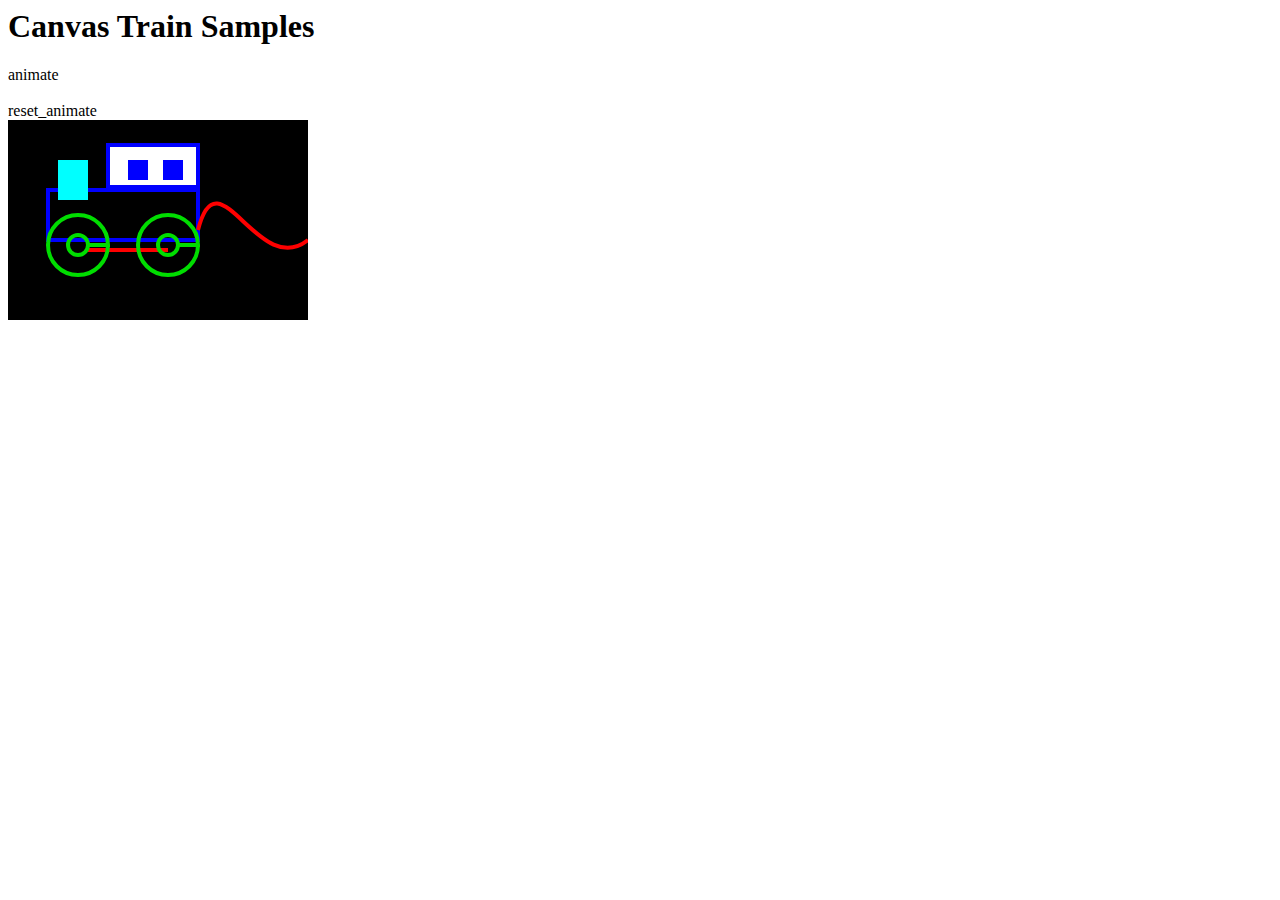
==== canvas/index.html @ d69ba4ec "canvas animation" ====
<html>
<head>
<script type="text/javascript" src="http://code.jquery.com/jquery-1.7.2.min.js"></script>
<script type="text/javascript">

$(document).ready(function() {
var mcontext;

function drawSomething(context, ox, oy)
{
	context.fillStyle   = '#000'; // black
	context.fillRect(0, 0, 300, 300);

	context.fillStyle   = '#00f'; // blue
	context.strokeStyle = '#f00'; // red
	context.lineWidth   = 4;

	// Draw some rectangles.
	// Arguments: x, y, width, height
	context.clearRect (ox+60,  oy+15,  90, 42);
	context.fillRect  (ox+80,  oy+30, 20, 20);
	context.fillRect  (ox+115, oy+30, 20, 20);

	context.fillStyle   = '#0ff';
	context.strokeStyle = '#00f';

	context.strokeRect(ox+0,   oy+60, 150, 50);
	context.strokeRect(ox+60,  oy+15,  90, 42);
	context.fillRect  (ox+10,  oy+30, 30, 40);

	context.fillStyle   = '#00f';
	context.strokeStyle = '#f00';
	context.lineWidth   = 4;

	// Draw a line, then a Bèzier curve.
	context.beginPath();
	context.moveTo(ox+40, oy+120);
	context.lineTo(ox+120,oy+120);
	context.moveTo(ox+150,oy+100);
	// Arguments: cp1x, cp1y, cp2x, cp2y, x, y
	// cp = control point.
	context.bezierCurveTo(210, 30, 250, 160, 300, 120);
	context.stroke();
	context.closePath();

	context.strokeStyle = '#0D0';
	// Draw a circle using the arc function.
	context.beginPath();

	// Arguments: x, y, radius, start angle, end angle, anticlockwise
	context.arc(ox+120, oy+115, 30, 0, 360, false);
	context.arc(ox+120, oy+115, 10, 0, 360, false);
	context.stroke();
	context.closePath();

	context.beginPath();
	context.arc(ox+30, oy+115, 30, 0, 360, false);
	context.arc(ox+30, oy+115, 10, 0, 360, false);
	context.stroke();
	context.closePath();
}

var ox = 40, oy = 10;
function animate()
{
	ox -=3;
	if (ox < -160)
		return;

	setTimeout(function () {
	    drawSomething(mcontext, ox, oy);
	    animate();
	}, 50);
}

function setupCanvasWindows(elm) {
	var elem = document.getElementById(elm);
	if (elem && elem.getContext) {
		mcontext = elem.getContext('2d');
		if (!mcontext) 
			return;

		drawSomething(mcontext, ox, oy);
	}
}

	setupCanvasWindows('drawpanel');
	$("#animate").click(function() {
	animate(); });
	$("#reset").click(function() {
		ox = 40, oy=30;	
		drawSomething(mcontext, ox, oy);
	});
});

</script>

</head>
<body>
<h1>Canvas Train Samples </h1>
<div id="animate">animate</div>
<br>
<div id="reset">reset_animate</div>
<canvas id="drawpanel" width="300" height="200">
Fallback content, in case the browser does not support Canvas.
</canvas>

</body>
</html>
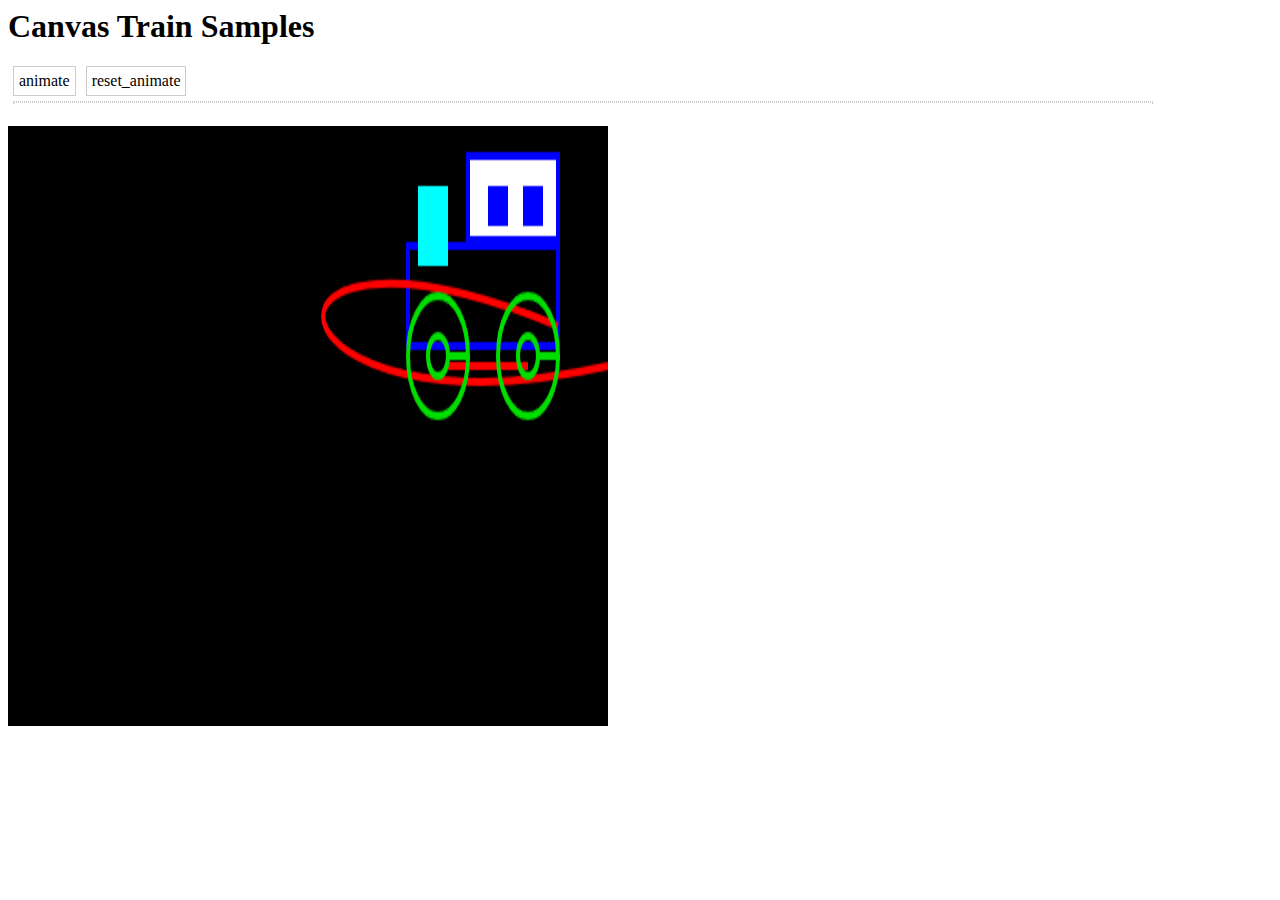
==== commit 267816f7: "update the style and animation" ====
--- a/canvas/index.html
+++ b/canvas/index.html
@@ -1,15 +1,39 @@
 <html>
 <head>
+<style type="text/css">
+.clear {
+ clear: both;
+}
+
+.jw-button {
+ float: left;
+ margin: 0 5px;
+ cursor: pointer;
+ border: 1px solid #ccc;
+ padding: 5px;
+}
+
+.pannel {
+  width:80%;
+}
+
+.splitor {
+ border: 1px dotted #ccc;
+ width: 90%;
+ margin: 5px;
+}
+</style>
 <script type="text/javascript" src="http://code.jquery.com/jquery-1.7.2.min.js"></script>
 <script type="text/javascript">
 
 $(document).ready(function() {
 var mcontext;
+var width = 600, height=600
 
 function drawSomething(context, ox, oy)
 {
 	context.fillStyle   = '#000'; // black
-	context.fillRect(0, 0, 300, 300);
+	context.fillRect(0, 0, width, height);
 
 	context.fillStyle   = '#00f'; // blue
 	context.strokeStyle = '#f00'; // red
@@ -39,7 +63,7 @@
 	context.moveTo(ox+150,oy+100);
 	// Arguments: cp1x, cp1y, cp2x, cp2y, x, y
 	// cp = control point.
-	context.bezierCurveTo(210, 30, 250, 160, 300, 120);
+	context.bezierCurveTo(210, 30, 250, 160, 600, 120);
 	context.stroke();
 	context.closePath();
 
@@ -60,11 +84,13 @@
 	context.closePath();
 }
 
-var ox = 40, oy = 10;
+var train_long = 200;
+var ox = width - train_long, oy = 0;
 function animate()
 {
 	ox -=3;
-	if (ox < -160)
+        oy +=1;
+	if (ox < 50 || oy > height/2)
 		return;
 
 	setTimeout(function () {
@@ -85,10 +111,13 @@
 }
 
 	setupCanvasWindows('drawpanel');
+	$("#drawpanel").width(width);
+	$("#drawpanel").height(height);
+
 	$("#animate").click(function() {
 	animate(); });
 	$("#reset").click(function() {
-		ox = 40, oy=30;	
+		ox = 400, oy=30;	
 		drawSomething(mcontext, ox, oy);
 	});
 });
@@ -98,12 +127,17 @@
 </head>
 <body>
 <h1>Canvas Train Samples </h1>
-<div id="animate">animate</div>
+<div>
+<div id="animate" class="jw-button">animate</div>
+<div id="reset" class="jw-button">reset_animate</div>
+<div class="clear"></div>
+</div>
+<div class="splitor"></div>
 <br>
-<div id="reset">reset_animate</div>
-<canvas id="drawpanel" width="300" height="200">
+<div class="pannel">
+<canvas id="drawpanel" width="600" height="300">
 Fallback content, in case the browser does not support Canvas.
-</canvas>
+</canvas></div>
 
 </body>
 </html>
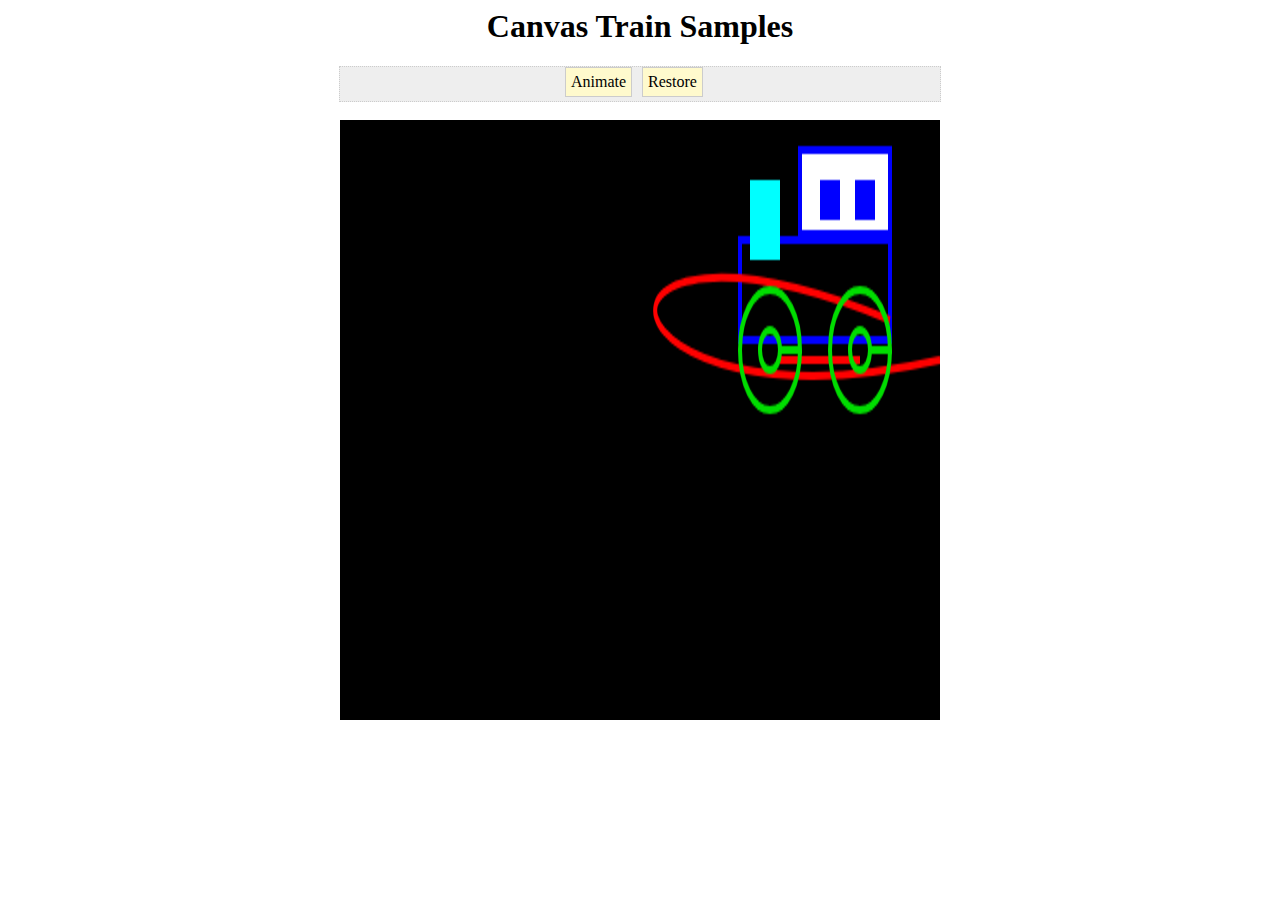
==== commit 0840d3d9: "update layout of canvas sample" ====
--- a/canvas/index.html
+++ b/canvas/index.html
@@ -1,28 +1,7 @@
 <html>
 <head>
-<style type="text/css">
-.clear {
- clear: both;
-}
 
-.jw-button {
- float: left;
- margin: 0 5px;
- cursor: pointer;
- border: 1px solid #ccc;
- padding: 5px;
-}
-
-.pannel {
-  width:80%;
-}
-
-.splitor {
- border: 1px dotted #ccc;
- width: 90%;
- margin: 5px;
-}
-</style>
+<link rel="stylesheet" href="app.css" type="text/css">
 <script type="text/javascript" src="http://code.jquery.com/jquery-1.7.2.min.js"></script>
 <script type="text/javascript">
 
@@ -86,16 +65,18 @@
 
 var train_long = 200;
 var ox = width - train_long, oy = 0;
-function animate()
+function animate(cb)
 {
 	ox -=3;
         oy +=1;
-	if (ox < 50 || oy > height/2)
+	if (ox < 50 || oy > height/2) {
+		cb();
 		return;
+	}
 
 	setTimeout(function () {
 	    drawSomething(mcontext, ox, oy);
-	    animate();
+	    animate(cb);
 	}, 50);
 }
 
@@ -115,7 +96,12 @@
 	$("#drawpanel").height(height);
 
 	$("#animate").click(function() {
-	animate(); });
+           $("#animate").hide()
+	   animate(function () {
+		$("#animate").show()
+	   });
+	});
+
 	$("#reset").click(function() {
 		ox = 400, oy=30;	
 		drawSomething(mcontext, ox, oy);
@@ -126,18 +112,22 @@
 
 </head>
 <body>
+<div class="title">
 <h1>Canvas Train Samples </h1>
-<div>
-<div id="animate" class="jw-button">animate</div>
-<div id="reset" class="jw-button">reset_animate</div>
+</div>
+<div class="toolbar">
+<div class="toolbar-inner">
+<div id="animate" class="jw-button">Animate</div>
+<div id="reset" class="jw-button">Restore</div>
 <div class="clear"></div>
+<div class="spliter"></div>
 </div>
-<div class="splitor"></div>
+</div>
 <br>
-<div class="pannel">
+<center>
 <canvas id="drawpanel" width="600" height="300">
 Fallback content, in case the browser does not support Canvas.
-</canvas></div>
+</canvas></center>
 
 </body>
 </html>
--- a/canvas/app.css
+++ b/canvas/app.css
@@ -0,0 +1,52 @@
+
+.clear {
+ clear: both;
+}
+
+.jw-button {
+ float: left;
+ margin: 0 5px;
+ cursor: pointer;
+ border: 1px solid #ccc;
+ padding: 5px;
+ background-color: #fffacd;
+}
+
+.title {
+  text-align: center;
+  width: 600px;
+  margin: 0 auto;
+}
+.title div h1 {
+ font-size:10px; font-weight:normal;
+}
+
+.toolbar-inner div:hover { 
+border:1px dotted #000;
+background-color: #fff0cd;
+}
+
+.jw-button div:hover h1 { font-size:32px; font-weight:bold; color:#cc0000; }
+
+.pannel {
+  width:80%;
+}
+
+.splitor {
+ border: 1px dotted #ccc;
+ width: 90%;
+ margin: 5px;
+}
+
+.toolbar {
+  border: 1px dotted #ccc;
+  width: 600px;
+  height: 34px;
+  position: relative;
+  margin: 0 auto;
+  background-color: #eee;
+}
+.toolbar-inner {
+  width: 160px;
+  margin: 0 auto;
+}
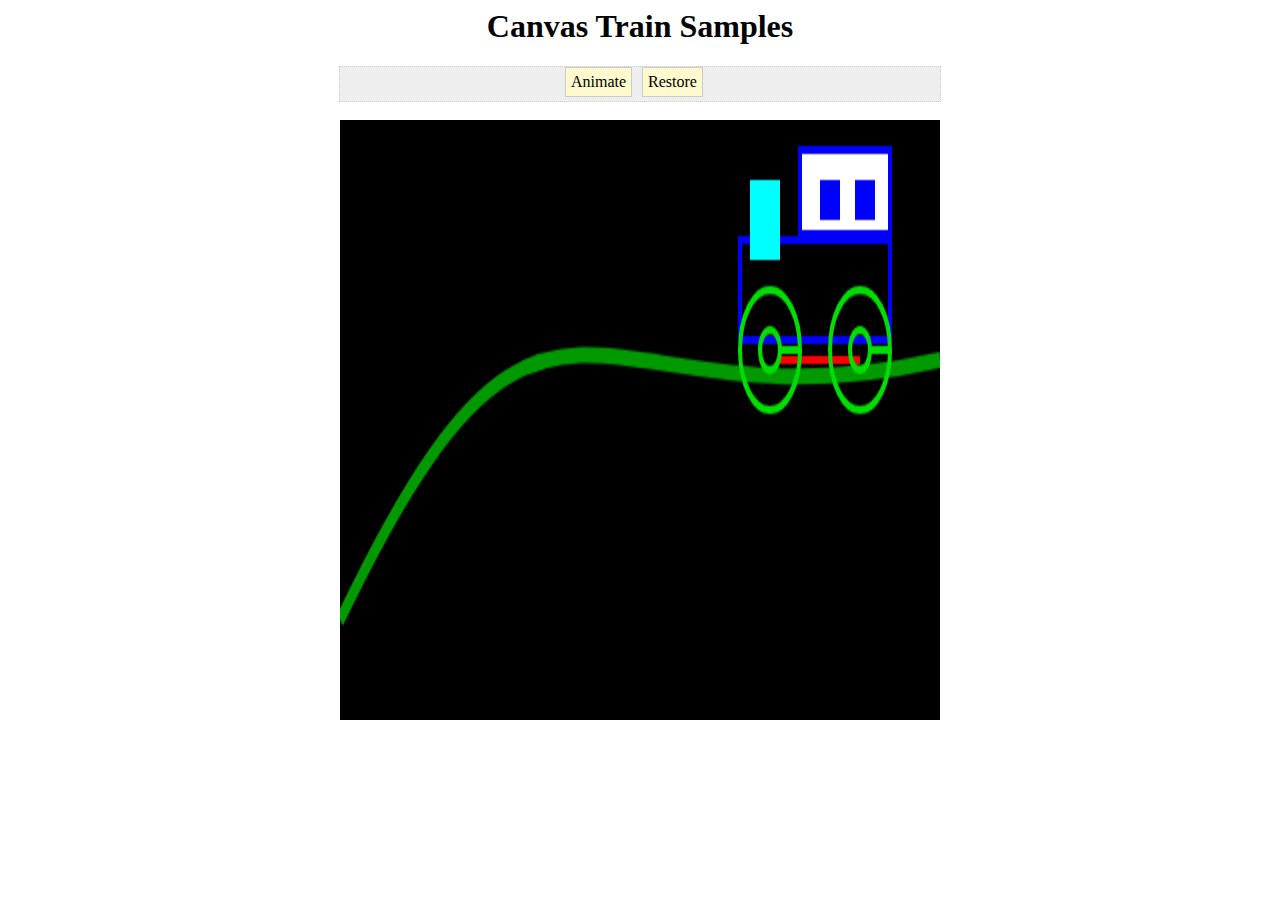
==== commit 3dfccb91: "update the canvas samples" ====
--- a/canvas/index.html
+++ b/canvas/index.html
@@ -11,15 +11,21 @@
 
 function drawSomething(context, ox, oy)
 {
-	context.fillStyle   = '#000'; // black
+	context.fillStyle   = '#000'; 
 	context.fillRect(0, 0, width, height);
 
-	context.fillStyle   = '#00f'; // blue
-	context.strokeStyle = '#f00'; // red
+	context.fillStyle   = '#00f';
+	context.lineWidth   = 8;
+	context.strokeStyle = '#090';
+
+	context.beginPath();
+	context.moveTo(0,250);
+	context.bezierCurveTo(210, 30, 250, 160, 600, 120);
+	context.stroke();
+	context.closePath();
+	context.strokeStyle = '#f00';
 	context.lineWidth   = 4;
 
-	// Draw some rectangles.
-	// Arguments: x, y, width, height
 	context.clearRect (ox+60,  oy+15,  90, 42);
 	context.fillRect  (ox+80,  oy+30, 20, 20);
 	context.fillRect  (ox+115, oy+30, 20, 20);
@@ -35,22 +41,15 @@
 	context.strokeStyle = '#f00';
 	context.lineWidth   = 4;
 
-	// Draw a line, then a Bèzier curve.
 	context.beginPath();
 	context.moveTo(ox+40, oy+120);
 	context.lineTo(ox+120,oy+120);
-	context.moveTo(ox+150,oy+100);
-	// Arguments: cp1x, cp1y, cp2x, cp2y, x, y
-	// cp = control point.
-	context.bezierCurveTo(210, 30, 250, 160, 600, 120);
 	context.stroke();
 	context.closePath();
 
 	context.strokeStyle = '#0D0';
-	// Draw a circle using the arc function.
 	context.beginPath();
 
-	// Arguments: x, y, radius, start angle, end angle, anticlockwise
 	context.arc(ox+120, oy+115, 30, 0, 360, false);
 	context.arc(ox+120, oy+115, 10, 0, 360, false);
 	context.stroke();
